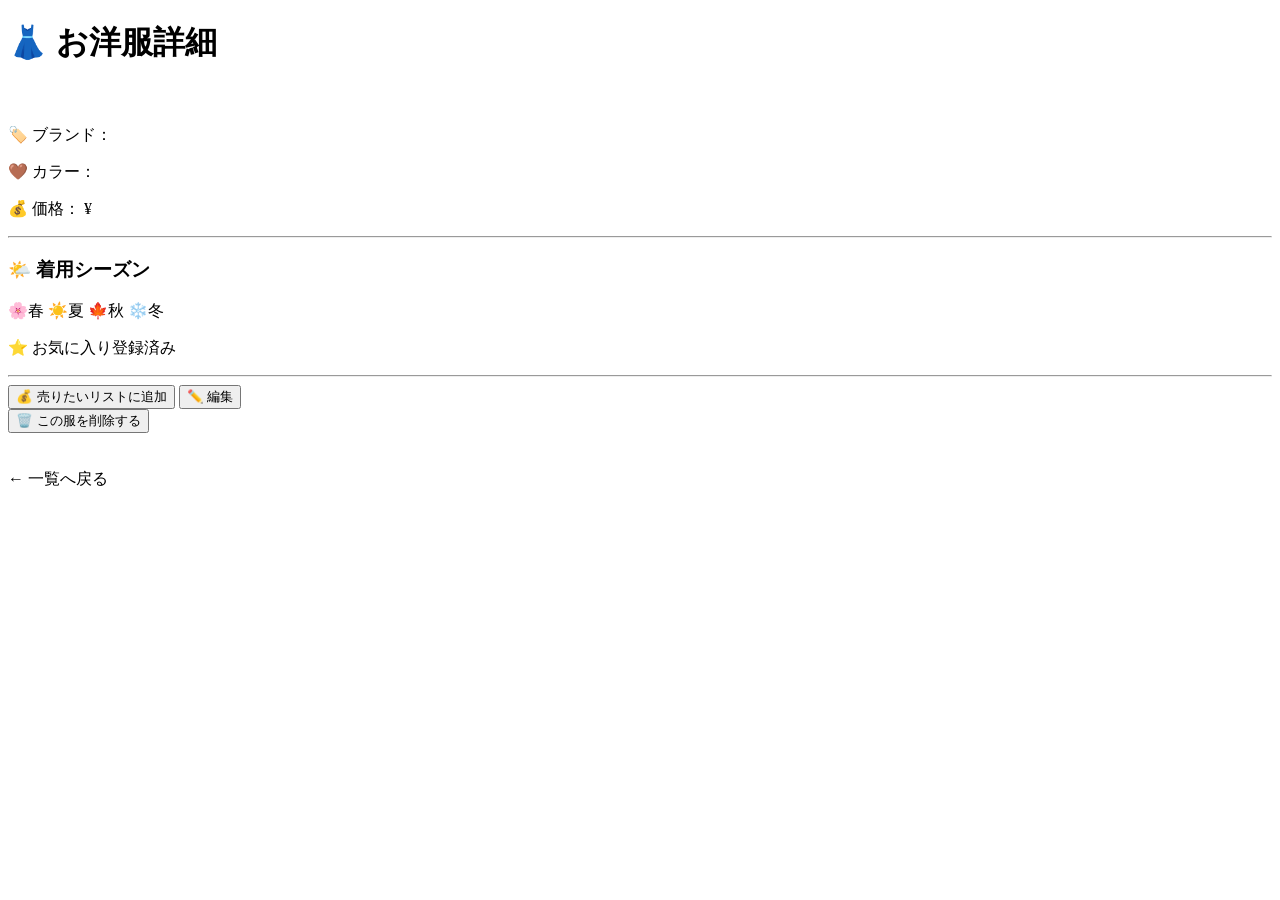
==== src/main/resources/templates/cloth-detail.html @ ab6ba35e "clooth-detail.html削除機能つけた" ====
<!DOCTYPE html>
<html lang="ja" xmlns:th="http://www.thymeleaf.org">
<head>
<meta charset="UTF-8">
<title>服の詳細ページ</title>
</head>
<body>

	<h1>👗 お洋服詳細</h1>

	<img
	th:src="@{/uploads/{img}(img=${cloth.imageName})}"
	style="max-width:300px;"
	>

	<h2 th:text="${cloth.name}"></h2>

	<p>
	🏷️ ブランド：
	<span th:text="${cloth.brand}"></span>
	</p>

	<p>
	🤎 カラー：
	<span th:text="${cloth.color}"></span>
	</p>

	<p>
	💰 価格：
	¥<span th:text="${cloth.price}"></span>
	</p>

	<hr>

	<h3>🌤️ 着用シーズン</h3>

	<p>
	<span th:if="${cloth.spring}">🌸春 </span>
	<span th:if="${cloth.summer}">☀️夏 </span>
	<span th:if="${cloth.autumn}">🍁秋 </span>
	<span th:if="${cloth.winter}">❄️冬 </span>
	</p>

	<p th:if="${cloth.favorite}">
	⭐ お気に入り登録済み
	</p>

	<hr>

	<button>💰 売りたいリストに追加</button>

	<a href="#">
	<button>✏️ 編集</button>
	</a>

	<!--			th:action で指定した削除URLへ method="post"（ポスト送信）する-->
	<!--th:action のおかげで、ボタン一つ一つに「〇番の服を消してね！」という専用の宛先が書き込まれる。-->

	<form th:action="@{/delete/{id}(id=${cloth.id})}"
	      method="post"
	      onsubmit="return confirm('本当に削除しますか？')">
		 

	    <button type="submit">
	        🗑️ この服を削除する
	    </button>
		
		<!-- onsubmit="return confirm('本当に削除しますか？')"=はJavaScriptという、
			ブラウザ側で動く言語のコードconfirm('')：送信ボタンが押された時（onsubmit）」にポップアップを出す
			ブラウザに「OK」と「キャンセル」のボタンがついた小さな確認ダイアログ表示
			()のなかはシングルクオーテーション-->


	</form>


	<br><br>

	<a th:href="@{/cloth}">
	← 一覧へ戻る
	</a>

</body>
</html>
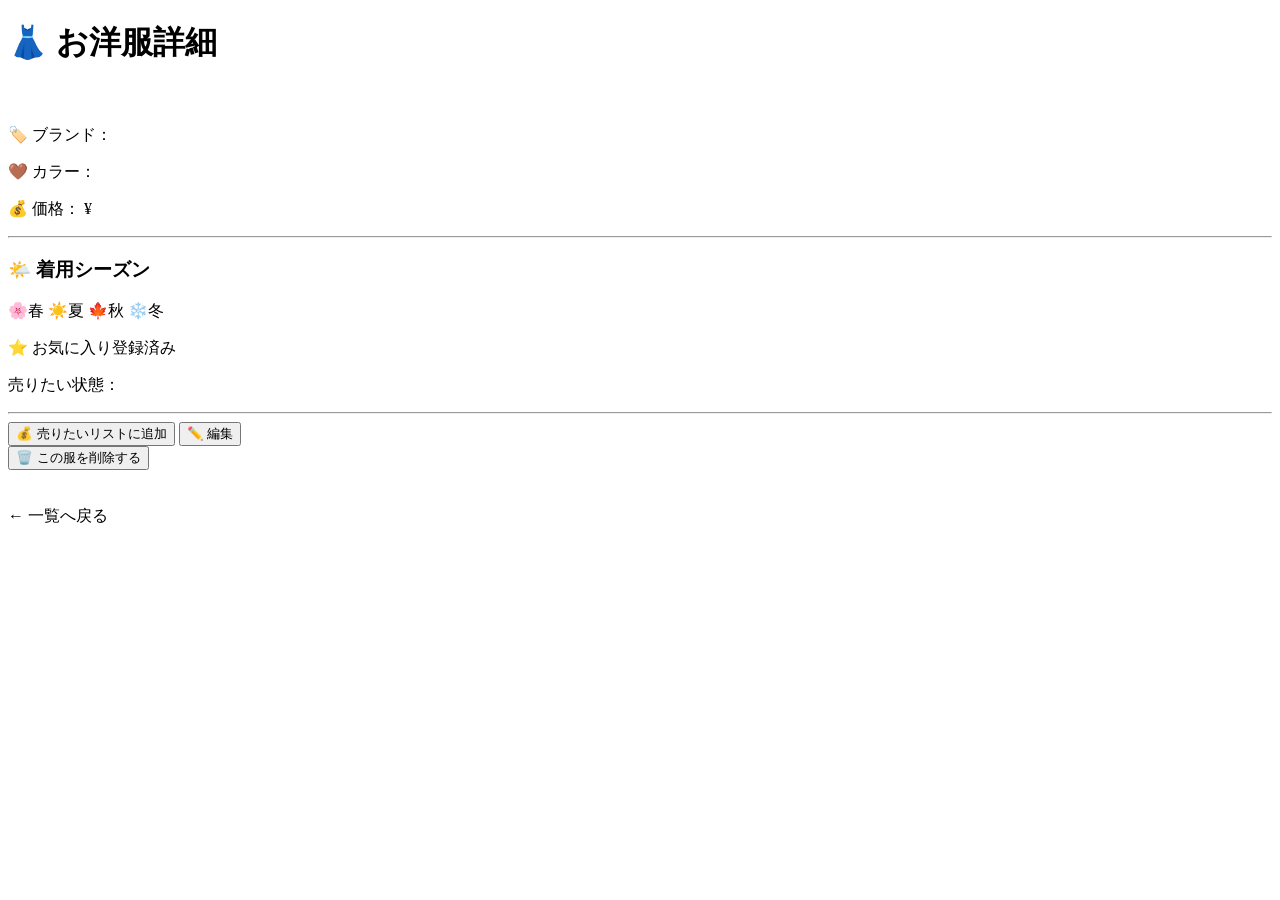
==== commit a9ebd12c: "売りたいリスト機能db連携（土台)完成" ====
--- a/src/main/resources/templates/cloth-detail.html
+++ b/src/main/resources/templates/cloth-detail.html
@@ -44,6 +44,11 @@
 	<p th:if="${cloth.favorite}">
 	⭐ お気に入り登録済み
 	</p>
+	
+	<p>
+	売りたい状態：
+	<span th:text="${cloth.sell}"></span>
+	</p>
 
 	<hr>
 
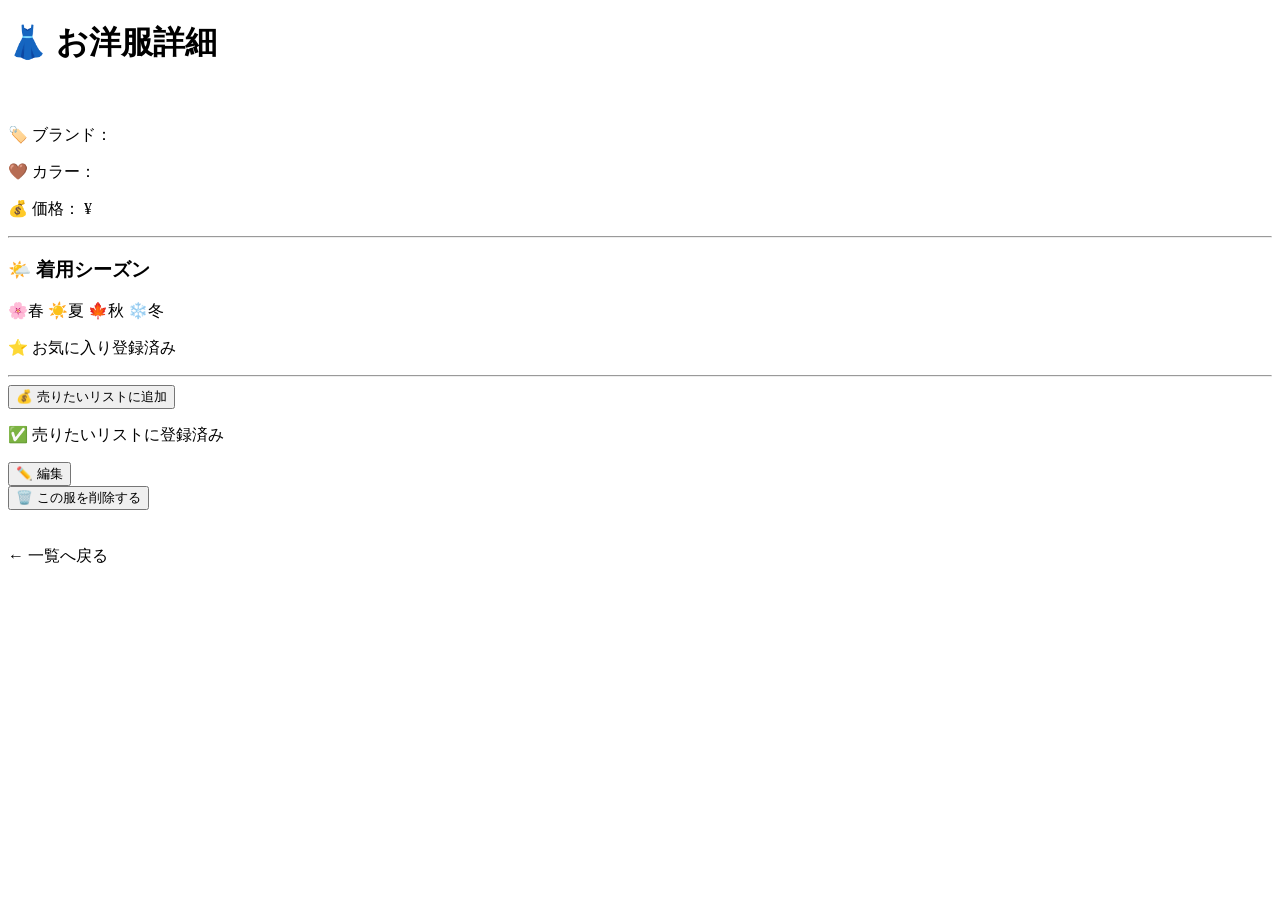
==== commit a9225f86: "売りたいリスト追加機能完成" ====
--- a/src/main/resources/templates/cloth-detail.html
+++ b/src/main/resources/templates/cloth-detail.html
@@ -45,14 +45,28 @@
 	⭐ お気に入り登録済み
 	</p>
 	
-	<p>
+	<!--<p>
 	売りたい状態：
 	<span th:text="${cloth.sell}"></span>
-	</p>
+	</p>-->
 
 	<hr>
-
-	<button>💰 売りたいリストに追加</button>
+	
+	<form 
+		th:action="@{/cloth/sell/{id}(id=${cloth.id})}"
+		method="post">
+	
+	<button 
+		type="submit"
+		th:if="${!cloth.sell}">
+		💰 売りたいリストに追加
+	</button>
+	
+	</form>
+	
+	<p th:if="${cloth.sell}">
+		    ✅ 売りたいリストに登録済み
+	</p>
 
 	<a href="#">
 	<button>✏️ 編集</button>
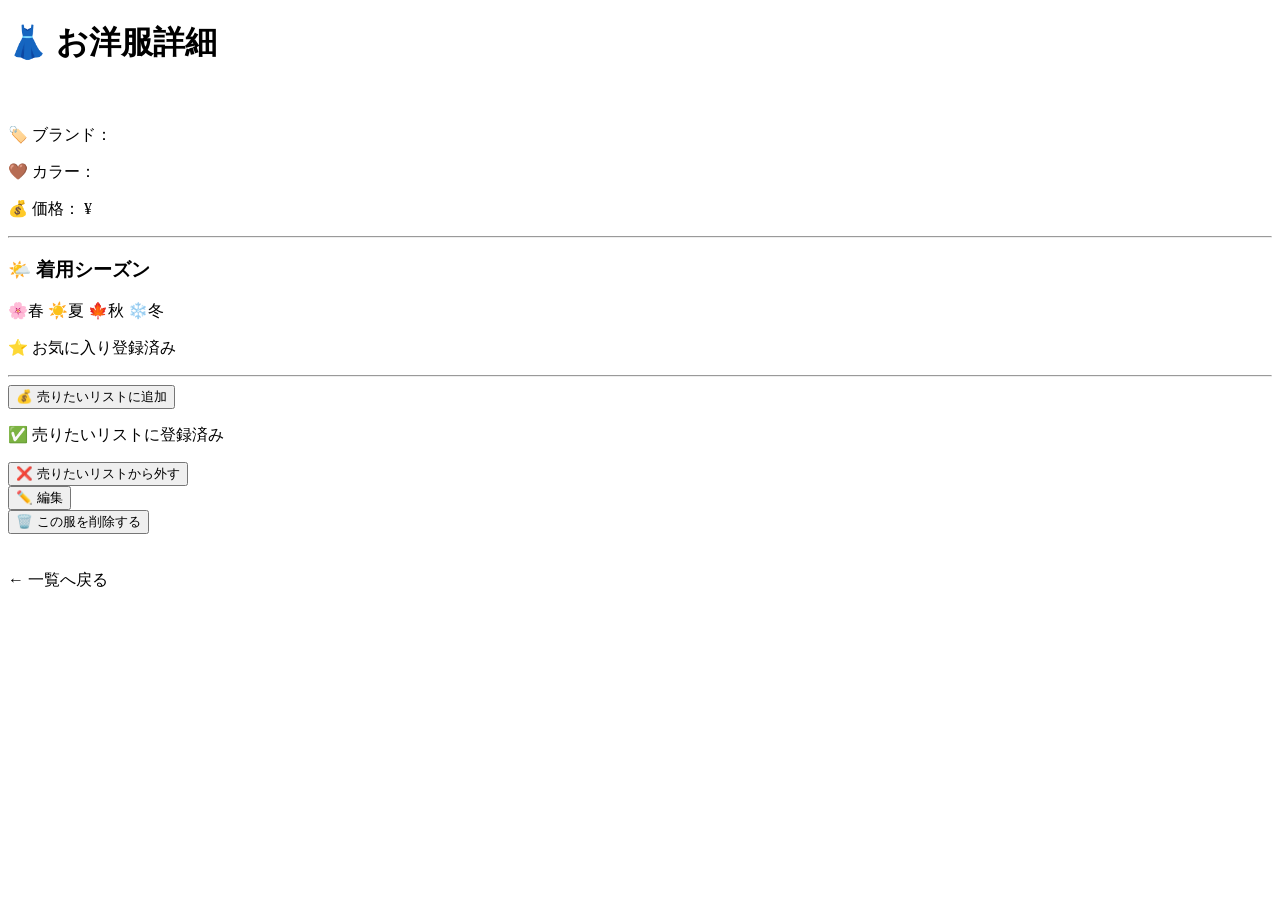
==== commit c7b6e260: "売りたいリストから外す機能完成" ====
--- a/src/main/resources/templates/cloth-detail.html
+++ b/src/main/resources/templates/cloth-detail.html
@@ -53,6 +53,7 @@
 	<hr>
 	
 	<form 
+		th:if="${!cloth.sell}"
 		th:action="@{/cloth/sell/{id}(id=${cloth.id})}"
 		method="post">
 	
@@ -67,6 +68,17 @@
 	<p th:if="${cloth.sell}">
 		    ✅ 売りたいリストに登録済み
 	</p>
+	
+	<form
+	    th:if="${cloth.sell}"
+	    th:action="@{/cloth/unsell/{id}(id=${cloth.id})}"
+	    method="post">
+
+	    <button type="submit">
+	        ❌ 売りたいリストから外す
+	    </button>
+
+	</form>
 
 	<a href="#">
 	<button>✏️ 編集</button>
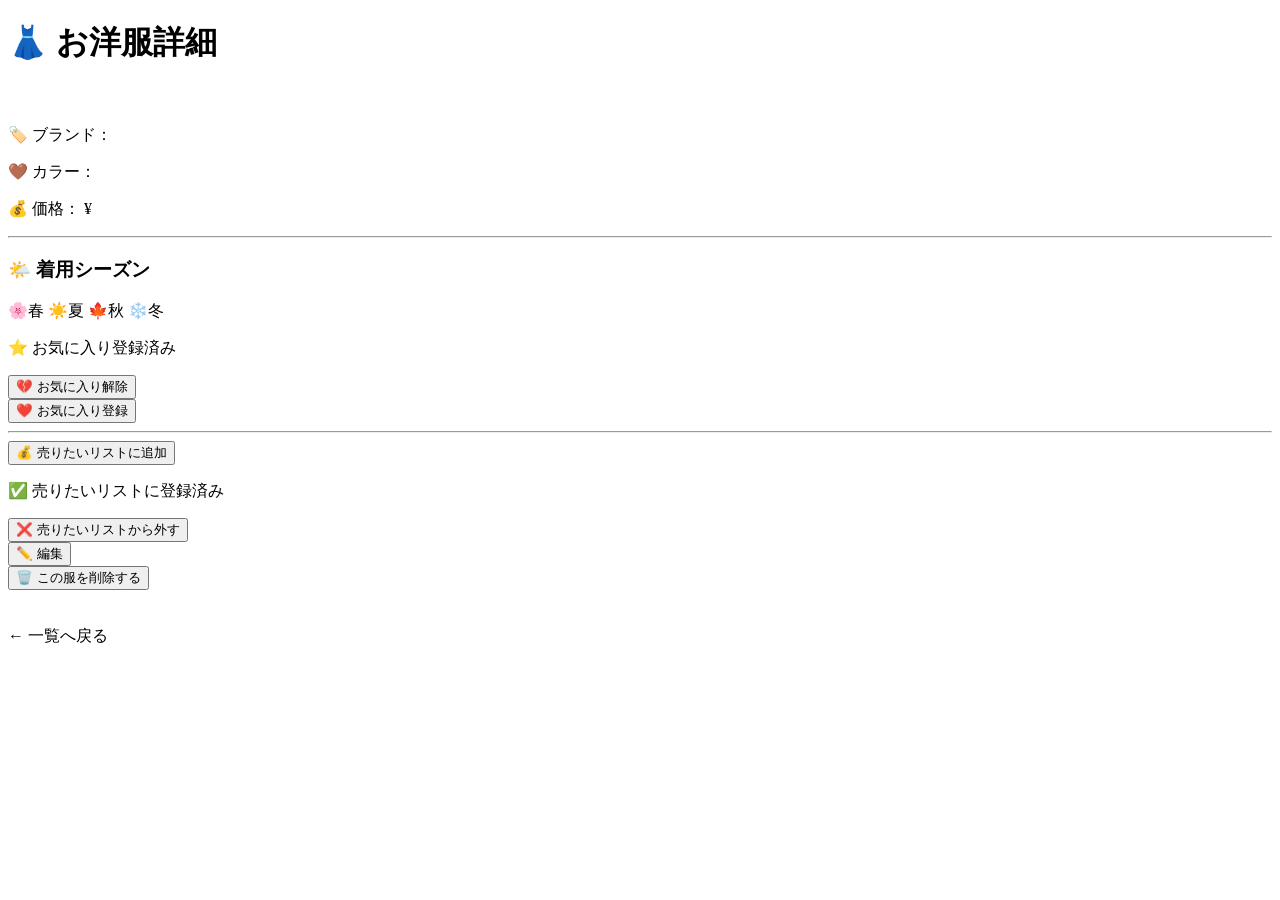
==== commit 78b20f1e: "お気に入り登録、削除機能完成" ====
--- a/src/main/resources/templates/cloth-detail.html
+++ b/src/main/resources/templates/cloth-detail.html
@@ -44,6 +44,28 @@
 	<p th:if="${cloth.favorite}">
 	⭐ お気に入り登録済み
 	</p>
+	
+	<form
+	    th:if="${cloth.favorite}"
+	    th:action="@{/cloth/unfavorite/{id}(id=${cloth.id})}"
+	    method="post">
+
+	    <button type="submit">
+	        💔 お気に入り解除
+	    </button>
+
+	</form>
+
+	<form
+	    th:unless="${cloth.favorite}"
+	    th:action="@{/cloth/favorite/{id}(id=${cloth.id})}"
+	    method="post">
+
+	    <button type="submit">
+	        ❤️ お気に入り登録
+	    </button>
+
+	</form>
 	
 	<!--<p>
 	売りたい状態：
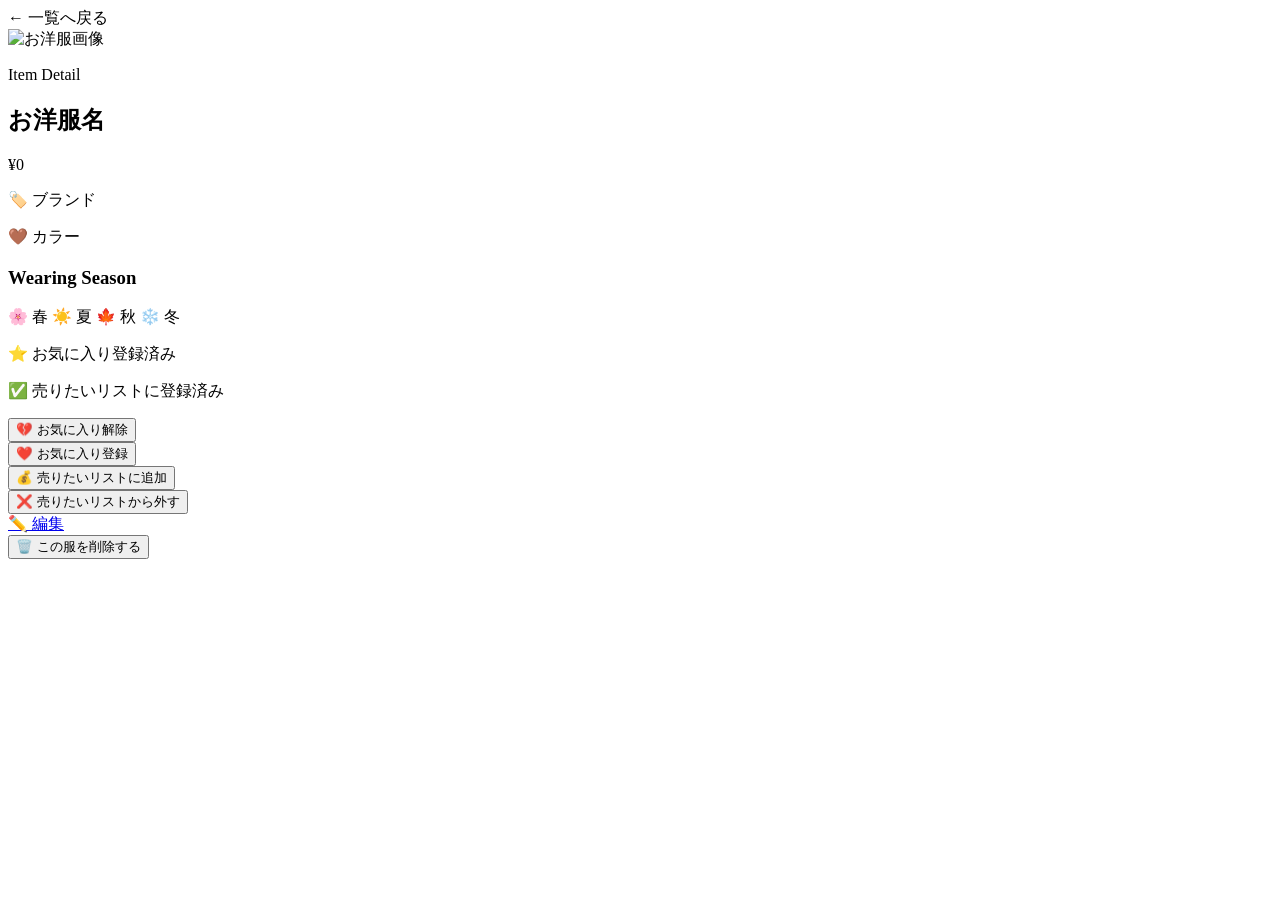
==== commit d971d613: "トップ、詳細ページまで完成css" ====
--- a/src/main/resources/templates/cloth-detail.html
+++ b/src/main/resources/templates/cloth-detail.html
@@ -2,136 +2,94 @@
 <html lang="ja" xmlns:th="http://www.thymeleaf.org">
 <head>
 <meta charset="UTF-8">
+<link rel="stylesheet" th:href="@{/css/detail.css}">
 <title>服の詳細ページ</title>
 </head>
 <body>
 
-	<h1>👗 お洋服詳細</h1>
+	<div class="detail-page">
 
-	<img
-	th:src="@{/uploads/{img}(img=${cloth.imageName})}"
-	style="max-width:300px;"
-	>
+		<a th:href="@{/cloth}" class="back-link">← 一覧へ戻る</a>
 
-	<h2 th:text="${cloth.name}"></h2>
+		<section class="detail-card">
 
-	<p>
-	🏷️ ブランド：
-	<span th:text="${cloth.brand}"></span>
-	</p>
+			<div class="image-area">
+				<img th:src="@{/uploads/{img}(img=${cloth.imageName})}" alt="お洋服画像">
+			</div>
 
-	<p>
-	🤎 カラー：
-	<span th:text="${cloth.color}"></span>
-	</p>
+			<div class="info-area">
 
-	<p>
-	💰 価格：
-	¥<span th:text="${cloth.price}"></span>
-	</p>
+				<p class="page-subtitle">Item Detail</p>
+				<h1 th:text="${cloth.name}">お洋服名</h1>
 
-	<hr>
+				<div class="price">
+					¥<span th:text="${cloth.price}">0</span>
+				</div>
 
-	<h3>🌤️ 着用シーズン</h3>
+				<div class="info-list">
+					<p>🏷️ <span>ブランド</span><strong th:text="${cloth.brand}"></strong></p>
+					<p>🤎 <span>カラー</span><strong th:text="${cloth.color}"></strong></p>
+				</div>
 
-	<p>
-	<span th:if="${cloth.spring}">🌸春 </span>
-	<span th:if="${cloth.summer}">☀️夏 </span>
-	<span th:if="${cloth.autumn}">🍁秋 </span>
-	<span th:if="${cloth.winter}">❄️冬 </span>
-	</p>
+				<div class="season-box">
+					<h3>Wearing Season</h3>
+					<div class="season-tags">
+						<span th:if="${cloth.spring}">🌸 春</span>
+						<span th:if="${cloth.summer}">☀️ 夏</span>
+						<span th:if="${cloth.autumn}">🍁 秋</span>
+						<span th:if="${cloth.winter}">❄️ 冬</span>
+					</div>
+				</div>
 
-	<p th:if="${cloth.favorite}">
-	⭐ お気に入り登録済み
-	</p>
-	
-	<form
-	    th:if="${cloth.favorite}"
-	    th:action="@{/cloth/unfavorite/{id}(id=${cloth.id})}"
-	    method="post">
+				<p class="status-text" th:if="${cloth.favorite}">
+					⭐ お気に入り登録済み
+				</p>
 
-	    <button type="submit">
-	        💔 お気に入り解除
-	    </button>
+				<p class="status-text" th:if="${cloth.sell}">
+					✅ 売りたいリストに登録済み
+				</p>
 
-	</form>
+				<div class="button-area">
 
-	<form
-	    th:unless="${cloth.favorite}"
-	    th:action="@{/cloth/favorite/{id}(id=${cloth.id})}"
-	    method="post">
+					<form th:if="${cloth.favorite}"
+						  th:action="@{/cloth/unfavorite/{id}(id=${cloth.id})}"
+						  method="post">
+						<button type="submit" class="sub-btn">💔 お気に入り解除</button>
+					</form>
 
-	    <button type="submit">
-	        ❤️ お気に入り登録
-	    </button>
+					<form th:unless="${cloth.favorite}"
+						  th:action="@{/cloth/favorite/{id}(id=${cloth.id})}"
+						  method="post">
+						<button type="submit" class="main-btn">❤️ お気に入り登録</button>
+					</form>
 
-	</form>
-	
-	<!--<p>
-	売りたい状態：
-	<span th:text="${cloth.sell}"></span>
-	</p>-->
+					<form th:if="${!cloth.sell}"
+						  th:action="@{/cloth/sell/{id}(id=${cloth.id})}"
+						  method="post">
+						<button type="submit" class="main-btn">💰 売りたいリストに追加</button>
+					</form>
 
-	<hr>
-	
-	<form 
-		th:if="${!cloth.sell}"
-		th:action="@{/cloth/sell/{id}(id=${cloth.id})}"
-		method="post">
-	
-	<button 
-		type="submit"
-		th:if="${!cloth.sell}">
-		💰 売りたいリストに追加
-	</button>
-	
-	</form>
-	
-	<p th:if="${cloth.sell}">
-		    ✅ 売りたいリストに登録済み
-	</p>
-	
-	<form
-	    th:if="${cloth.sell}"
-	    th:action="@{/cloth/unsell/{id}(id=${cloth.id})}"
-	    method="post">
+					<form th:if="${cloth.sell}"
+						  th:action="@{/cloth/unsell/{id}(id=${cloth.id})}"
+						  method="post">
+						<button type="submit" class="sub-btn">❌ 売りたいリストから外す</button>
+					</form>
 
-	    <button type="submit">
-	        ❌ 売りたいリストから外す
-	    </button>
+					<a href="#" class="edit-link">✏️ 編集</a>
 
-	</form>
+					<form th:action="@{/delete/{id}(id=${cloth.id})}"
+						  method="post"
+						  onsubmit="return confirm('本当に削除しますか？')">
+						<button type="submit" class="delete-btn">🗑️ この服を削除する</button>
+					</form>
 
-	<a href="#">
-	<button>✏️ 編集</button>
-	</a>
+				</div>
 
-	<!--			th:action で指定した削除URLへ method="post"（ポスト送信）する-->
-	<!--th:action のおかげで、ボタン一つ一つに「〇番の服を消してね！」という専用の宛先が書き込まれる。-->
+			</div>
 
-	<form th:action="@{/delete/{id}(id=${cloth.id})}"
-	      method="post"
-	      onsubmit="return confirm('本当に削除しますか？')">
-		 
+		</section>
 
-	    <button type="submit">
-	        🗑️ この服を削除する
-	    </button>
-		
-		<!-- onsubmit="return confirm('本当に削除しますか？')"=はJavaScriptという、
-			ブラウザ側で動く言語のコードconfirm('')：送信ボタンが押された時（onsubmit）」にポップアップを出す
-			ブラウザに「OK」と「キャンセル」のボタンがついた小さな確認ダイアログ表示
-			()のなかはシングルクオーテーション-->
-
-
-	</form>
-
-
-	<br><br>
-
-	<a th:href="@{/cloth}">
-	← 一覧へ戻る
-	</a>
+	</div>
 
 </body>
 </html>
